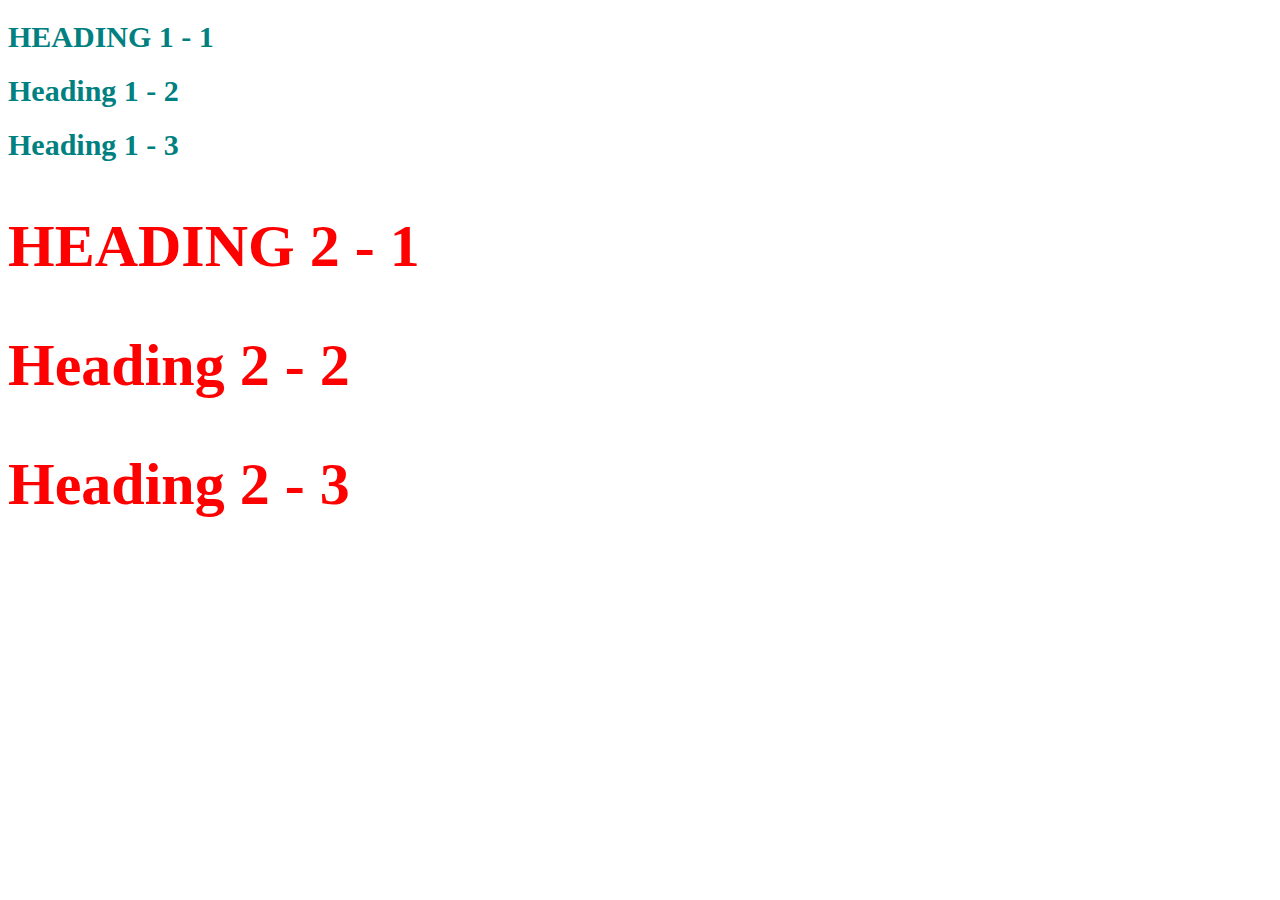
==== style-test.html @ d7dda0db "text change" ====
<!DOCTYPE html>
<html>
<head>
	<title>style test</title>
	<style type="text/css">
		h1{ 
			font-size: 30px;
			color: teal;
		}
		h2{
			color: red;
			font-size: 20px;
		}
		.big{
			font-size: 60px;
		}
		.uppercase{
			text-transform: uppercase;
		}
	</style>
</head>
<body>

	<h1 class="uppercase">Heading 1 - 1</h1>
	<h1>Heading 1 - 2</h1>
	<h1>Heading 1 - 3</h1>
	<h2 class="big uppercase">Heading 2 - 1</h2>
	<h2 class="big">Heading 2 - 2</h2>
	<h2 class="big">Heading 2 - 3</h2>

</body>
</html>
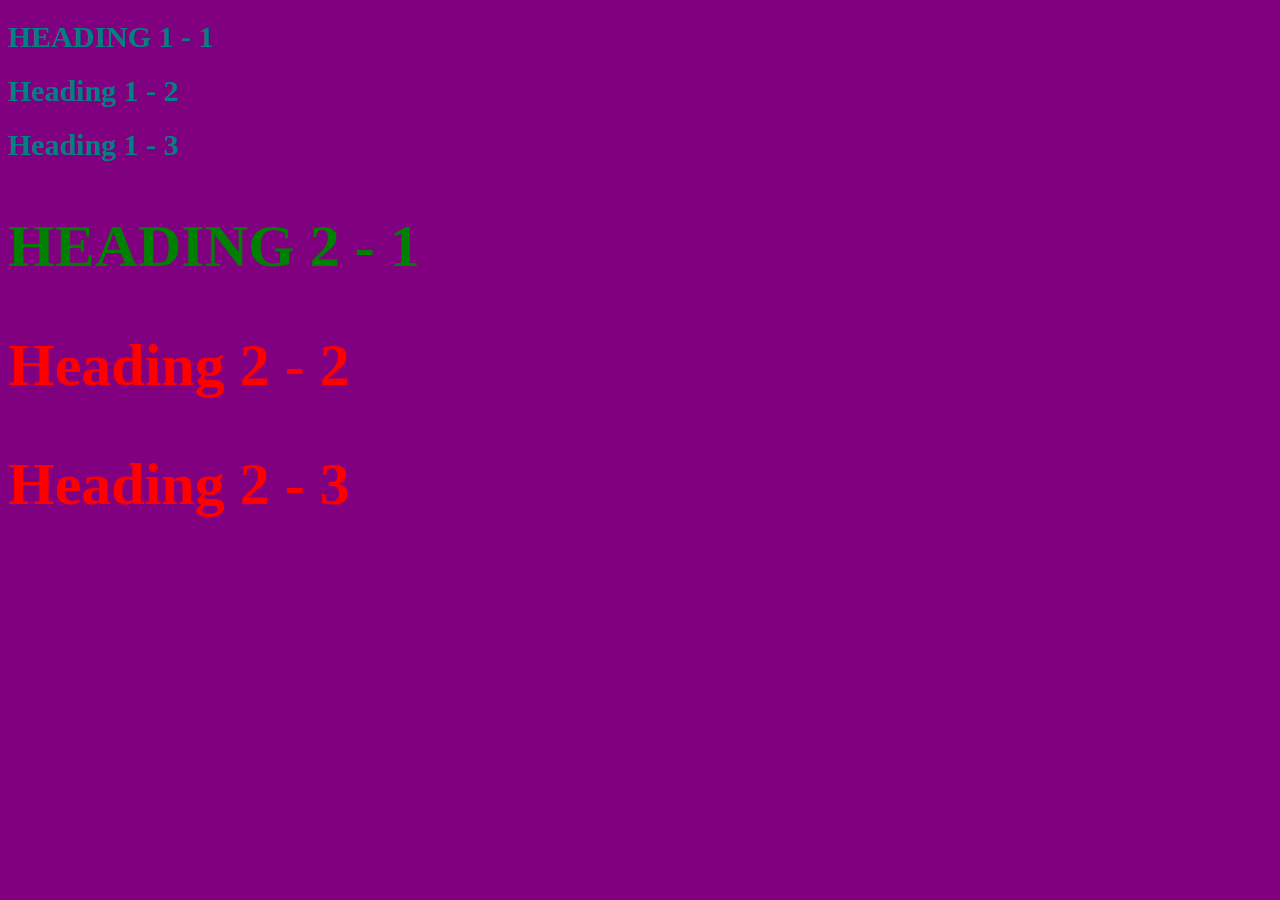
==== commit c253c9cd: "Added our characters html file" ====
--- a/style-test.html
+++ b/style-test.html
@@ -2,22 +2,7 @@
 <html>
 <head>
 	<title>style test</title>
-	<style type="text/css">
-		h1{ 
-			font-size: 30px;
-			color: teal;
-		}
-		h2{
-			color: red;
-			font-size: 20px;
-		}
-		.big{
-			font-size: 60px;
-		}
-		.uppercase{
-			text-transform: uppercase;
-		}
-	</style>
+	<link rel="stylesheet" type="text/css" href="css/test.css">
 </head>
 <body>
 
--- a/css/test.css
+++ b/css/test.css
@@ -0,0 +1,21 @@
+body{
+			background-color: purple;
+		}
+		h1{ 
+			font-size: 30px;
+			color: teal;
+		}
+		h2{
+			color: red;
+			font-size: 20px;
+		}
+		.big{
+			font-size: 60px;
+		}
+		.uppercase{
+			text-transform: uppercase;
+		}
+
+		.big.uppercase{
+			color: green;
+		}